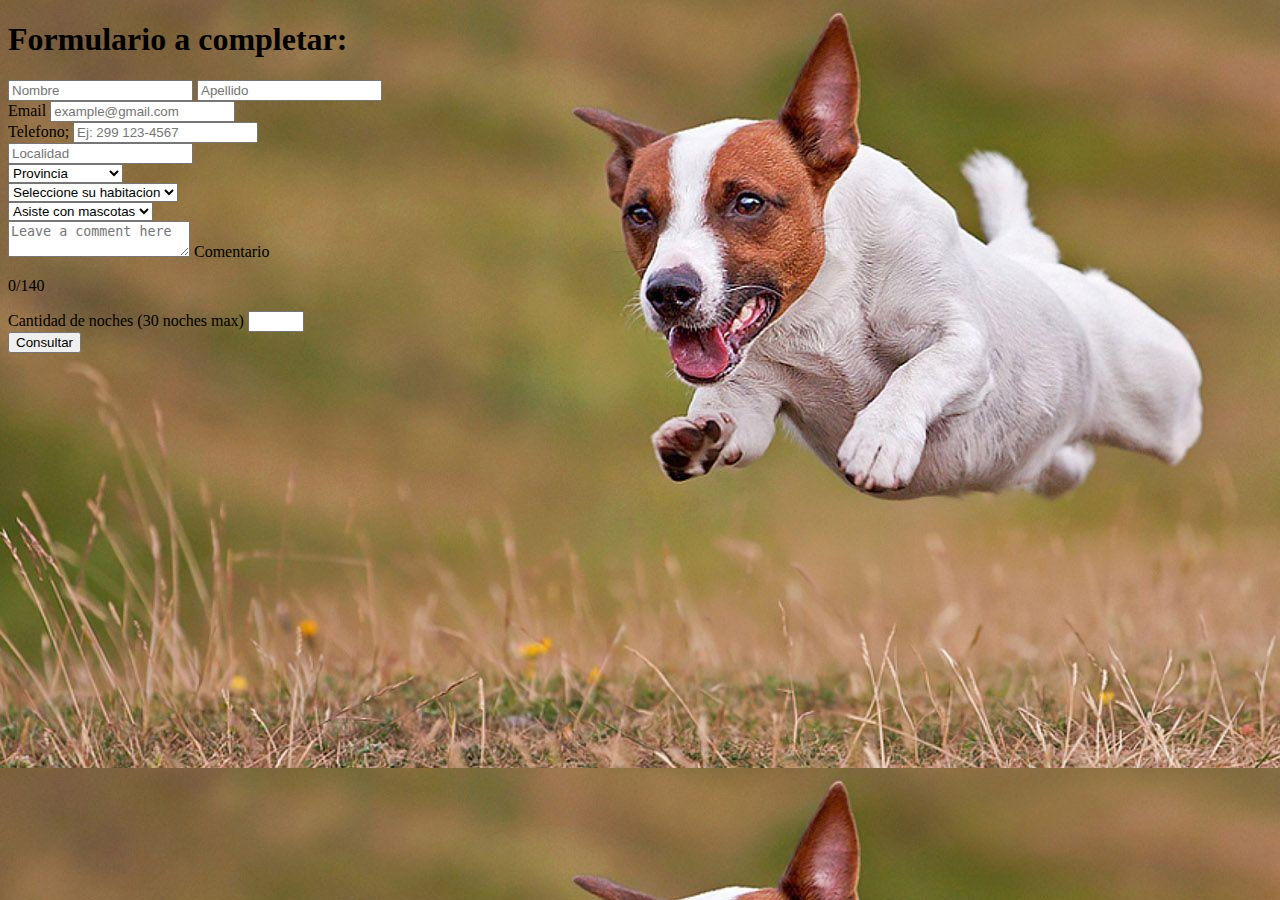
==== index.html @ ecfde292 "a" ====
<!doctype html>
<html lang="en">
  <head>
    <!-- Required meta tags -->
    <meta charset="utf-8">
    <meta name="viewport" content="width=device-width, initial-scale=1">

    <!-- Bootstrap CSS -->
    <link href="https://cdn.jsdelivr.net/npm/bootstrap@5.1.3/dist/css/bootstrap.min.css" rel="stylesheet" integrity="sha384-1BmE4kWBq78iYhFldvKuhfTAU6auU8tT94WrHftjDbrCEXSU1oBoqyl2QvZ6jIW3" crossorigin="anonymous">
    <link href="styles.css" rel="stylesheet">

    <title>Hello world</title>
  </head>
  <body>
    
    <div class="container">
        <div class="row-vh-100">
            <div class="col-md-6 ">
                <div class="text-center">
                    <h1>Formulario a completar:</h1>
                </div>
            </div>
            <div class="col-md-6">
                <div class="row bg-light">
                    <div class="col-md-12">
                        <div class="input-group p-2">
                            <input type="text" aria-label="Nombre" class="form-control" placeholder="Nombre">
                            <input type="text" aria-label="Apellido" class="form-control" placeholder="Apellido" >
                        </div>
                    </div>
                    <div class="col-md-6">
                        <div class="input-group flex-nowrap p-2">
                            <span class="input-group-text" id="addon-wrapping">Email</span>
                            <input type="email" class="form-control" placeholder="example@gmail.com" aria-label="Email" aria-describedby="addon-wrapping">
                          </div>
                    </div>
                    <div class="col-md-6"> 
                        <div class="input-group flex-nowrap p-2">
                            <span class="input-group-text" id="addon-wrapping">Telefono;</span>
                            <input type="text" class="form-control" placeholder="Ej: 299 123-4567" aria-label="Telefono" aria-describedby="addon-wrapping">
                          </div> 
                    </div> 
                    <div class="col-md-12">
                        <div class="row">
                            <div class="input-group p-2">
                                <input type="text" aria-label="Localidad" class="form-control" placeholder="Localidad">
                                <div class="col-md-12">
                                    <select class="form-select m-1 p-1" aria-label="Default select example">
                                        <option selected>Provincia</option>
                                        <option>Buenos Aires</option>
                                        <option>Catamarca</option>
                                        <option>Chaco</option>
                                        <option>Chubut</option>
                                        <option>Cordoba</option>
                                        <option>Corrientes</option>
                                        <option>Entre Rios</option>
                                        <option>Formosa</option>
                                        <option>Jujuy</option>
                                        <option>La Pampa</option>
                                        <option>La Rioja</option>
                                        <option>Mendoza</option>
                                        <option>Misiones</option>
                                        <option>Neuquen</option>
                                        <option>Rio Negro</option>
                                        <option>Salta</option>
                                        <option>San Juan</option>
                                        <option>San Luis</option>
                                        <option>Santa Cruz</option>
                                        <option>Santa Fe</option>
                                        <option>St. del Estero</option>
                                        <option>Tierra del fuego</option>
                                        <option>Tucumán</option>
                                    </select>
                                </div>
                            </div>
                        </div>
                    </div>
                    <div class="col-md-6">
                        <select class="form-select m-1 p-1" aria-label="Default select example">
                            <option selected>Seleccione su habitacion</option>
                            <option value="individual">Individual</option>
                            <option value="matrimonial">Matrimonial</option>
                            <option value="cuatropersonas">4 personas</option>
                        </select>
                    </div>
                    <div class="col-md-6">
                        <select class="form-select m-1 p-1" aria-label="Default select example">
                            <option selected>Asiste con mascotas</option>
                            <option value="si">Si</option>
                            <option value="no">No</option>
                          </select>
                    </div>
                    <div class="col-md-12 m-1">
                        <div class="form-floating">
                            <textarea class="form-control" placeholder="Leave a comment here" id="comentario"  maxlength="140" value=""></textarea>
                            <label for="comentario">Comentario</label>
                        </div>
                        <p id="cantidad" class="texto">0/140</p>
                    </div>
                    <div class="col-md-12">
                        <div class="row">
                            <div class="col-md-12">
                                <div class="col-md-12">
                                    <label>Cantidad de noches (30 noches max)</label>
                                    <input type="number" id="noches" class="form-control" min="1" max="30">
                                </div> 
                            </div>
                            <div class="col-md-12 d-grid">
                                <button type="button" class="btn btn-primary btn-lg btn-block m-4">Consultar</button>
                            </div>
                        </div>
                    </div>
                </div>
            </div>
        </div>
    </div>


























    <!-- Optional JavaScript; choose one of the two! -->

    <!-- Option 1: Bootstrap Bundle with Popper -->
    <script src="https://cdn.jsdelivr.net/npm/bootstrap@5.1.3/dist/js/bootstrap.bundle.min.js" integrity="sha384-ka7Sk0Gln4gmtz2MlQnikT1wXgYsOg+OMhuP+IlRH9sENBO0LRn5q+8nbTov4+1p" crossorigin="anonymous"></script>
    <script src="index.js"></script>
    <!-- Option 2: Separate Popper and Bootstrap JS -->
    <!--
    <script src="https://cdn.jsdelivr.net/npm/@popperjs/core@2.10.2/dist/umd/popper.min.js" integrity="sha384-7+zCNj/IqJ95wo16oMtfsKbZ9ccEh31eOz1HGyDuCQ6wgnyJNSYdrPa03rtR1zdB" crossorigin="anonymous"></script>
    <script src="https://cdn.jsdelivr.net/npm/bootstrap@5.1.3/dist/js/bootstrap.min.js" integrity="sha384-QJHtvGhmr9XOIpI6YVutG+2QOK9T+ZnN4kzFN1RtK3zEFEIsxhlmWl5/YESvpZ13" crossorigin="anonymous"></script>
    -->
  </body>
</html>
---- styles.css ----
body{
    background-image: url(imagenes/perrito.jpg);
}
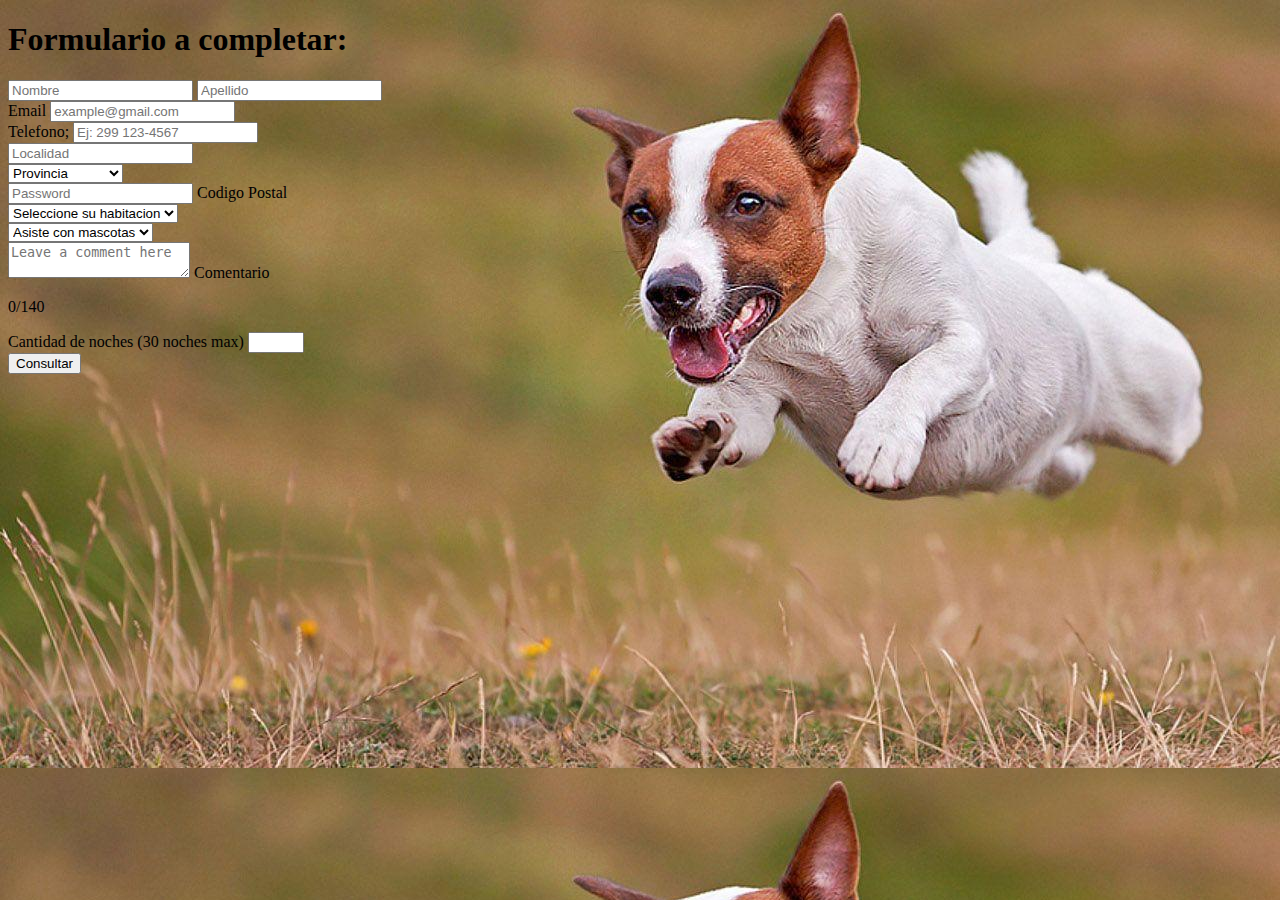
==== commit a6c0bbcf: "aaaa" ====
--- a/index.html
+++ b/index.html
@@ -71,6 +71,13 @@
                                         <option>Tierra del fuego</option>
                                         <option>Tucumán</option>
                                     </select>
+                                </div>
+                                <div class="col-md-12">
+                                    <div class="form-floating mb-3 h-30 m-1">
+                                        <input type="number" class="form-control" id="floatingPassword" placeholder="Password">
+                                        <label for="floatingPassword">Codigo Postal</label>
+                                    </div>
+                                   
                                 </div>
                             </div>
                         </div>
